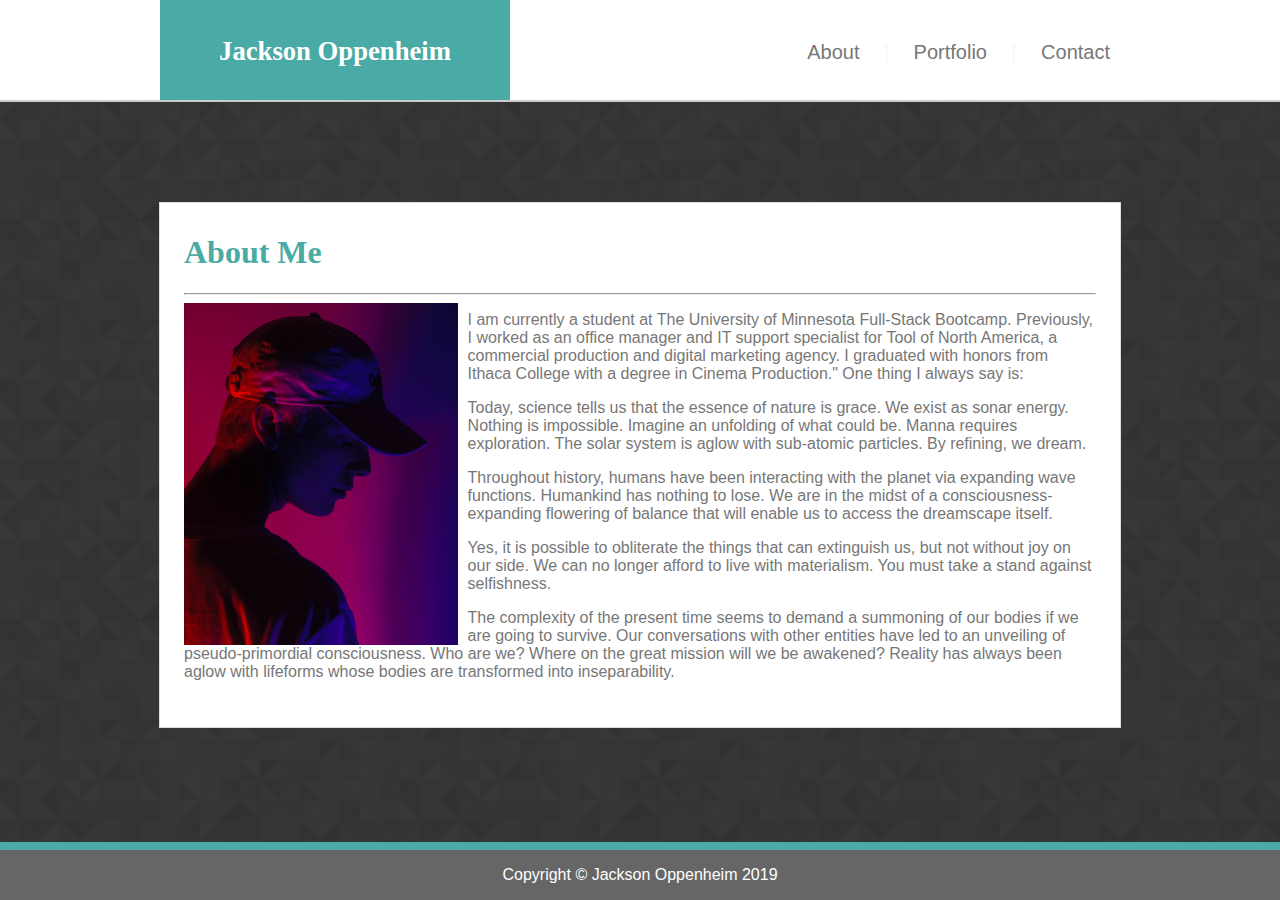
==== index.html @ b674beb6 "initial add of files" ====
<!DOCTYPE html>
<html>
    <head>
        <title>Jackson Oppenheim Portfolio</title>
        <link rel="stylesheet" href="assets/css/style.css">
        <!-- <link rel="stylesheet" href="assets/css/header.css"> -->
        <!-- <link rel="stylesheet" href="assets/css/content.css"> -->
        
    </head>
    <body>
        <!--Header-->
        <header class="header">
            <div class="headerContent">
                <div class="logo" id="lightText">
                    <p>Jackson Oppenheim</p>
                </div>
                <div class="navigation">
                    <ul class="nav">
                        <li><a href="index.html">About</a></li>
                        <li><span>|</span></li>
                        <li><a href="portfolio.html">Portfolio</a></li>
                        <li><span>|</span></li>
                        <li><a href="contact.html">Contact</a></li>
                    </ul>
                </div>
            </div>
        </header>
        <!--Content-->
        <div class="mainBody">
            <div class="content">
                <h1>About Me</h1>
                <hr />
                <img class="profilePic" src="assets/images/brooks-leibee-27QcqVqgVg4-unsplash.jpg" />
                <p>
                    I am currently a student at The University of Minnesota Full-Stack Bootcamp. Previously, I worked as an office manager and IT support specialist for Tool of North America, a commercial production and digital marketing agency. I graduated with honors from Ithaca College with a degree in Cinema Production."
                    One thing I always say is:
                </p>
                <p>
                    Today, science tells us that the essence of nature is grace.
                    We exist as sonar energy. Nothing is impossible.
                    Imagine an unfolding of what could be.
                    Manna requires exploration. The solar system is aglow with sub-atomic particles. By refining, we dream.
                </p>    
                <p>    
                    Throughout history, humans have been interacting with the planet via expanding wave functions. Humankind has nothing to
                    lose. We are in the midst of a consciousness-expanding flowering of balance that will enable us to access the dreamscape
                    itself.
                </p>    
                    Yes, it is possible to obliterate the things that can extinguish us, but not without joy on our side. We can no longer
                    afford to live with materialism. You must take a stand against selfishness.
                <p>    
                    The complexity of the present time seems to demand a summoning of our bodies if we are going to survive.
                    Our conversations with other entities have led to an unveiling of pseudo-primordial consciousness. Who are we? Where on
                    the great mission will we be awakened? Reality has always been aglow with lifeforms whose bodies are transformed into
                    inseparability.
                </p>
            </div>
        </div>
        <footer class="footer">
            <div id="lightText">
                <p>Copyright &copy; Jackson Oppenheim 2019</p>
            </div>
        </footer>
    </body>
</html>
---- assets/css/style.css ----
@import url("./content.css");
@import url("./header.css");
@import url("./index.css");
@import url("./portfolio.css");
@import url("./contact.css");


body {
    font-family: 'Arial', 'Helvetica Neue', Helvetica, sans-serif;
    margin: auto;
    background-image: url(./../images/prism.png);
    background-repeat: repeat; 
    color: #777777;
}

h1, h2, h3, h4, h5, h6 {
    font-family: 'Georgia', Times, "Times New Roman", serif;
    color: #4aaaa5
}

a {
    text-decoration: none;
    color: #777777
}

.header {
    width: 100%;
    height: 100px;
    background-color: #ffffff;
    position: relative;
    border-bottom: 2px solid #cccccc;
}

div.headerContent {
    width: 960px;
    height: 100%;
    margin: auto;
}

div.logo {
    height: 100%;
}
.logo {
    font-size: 20pt;
    font-weight: 800;
    background-color: #4aaaa5;
    float: left;
    text-align: center;
    width: 350px;
}

.logo p {
    padding: 9px 0;
    font-family: 'Georgia', Times, "Times New Roman", serif;
}

div.navigation {
    height: 100%;
}
.navigation {
    float: right;
    list-style-type: none;
    text-align: center;
    margin: 0;
    padding: 0 10px 0 0;
}

.navigation li {
    display: inline-block;
    font-size: 20px;
    padding: 25px 0px 0px 20px;
}

.navigation li span {
    color: rgb(187, 187, 187);
    opacity: 10%;
}

.footer {
    background-color: #666666;
    position: fixed;
    left: 0;
    bottom: 0;
    width: 100%;
    text-align: center;
    border-top: 8px solid #4aaaa5
}

#lightText {
    color: white;
}

.mainBody {
    display: block;
    width: 960px;
    position: relative;
    top: 100px;
    background-color: #fff;
    text-align: left;
    width: 960px;
    margin: auto;
    border: 1px solid #dddddd;
    overflow: auto;
    clear: both;
    padding-bottom: 20px;
}

div.content {
    width: 95%;
    padding: 10px;
    margin: auto;
}
---- assets/css/content.css ----

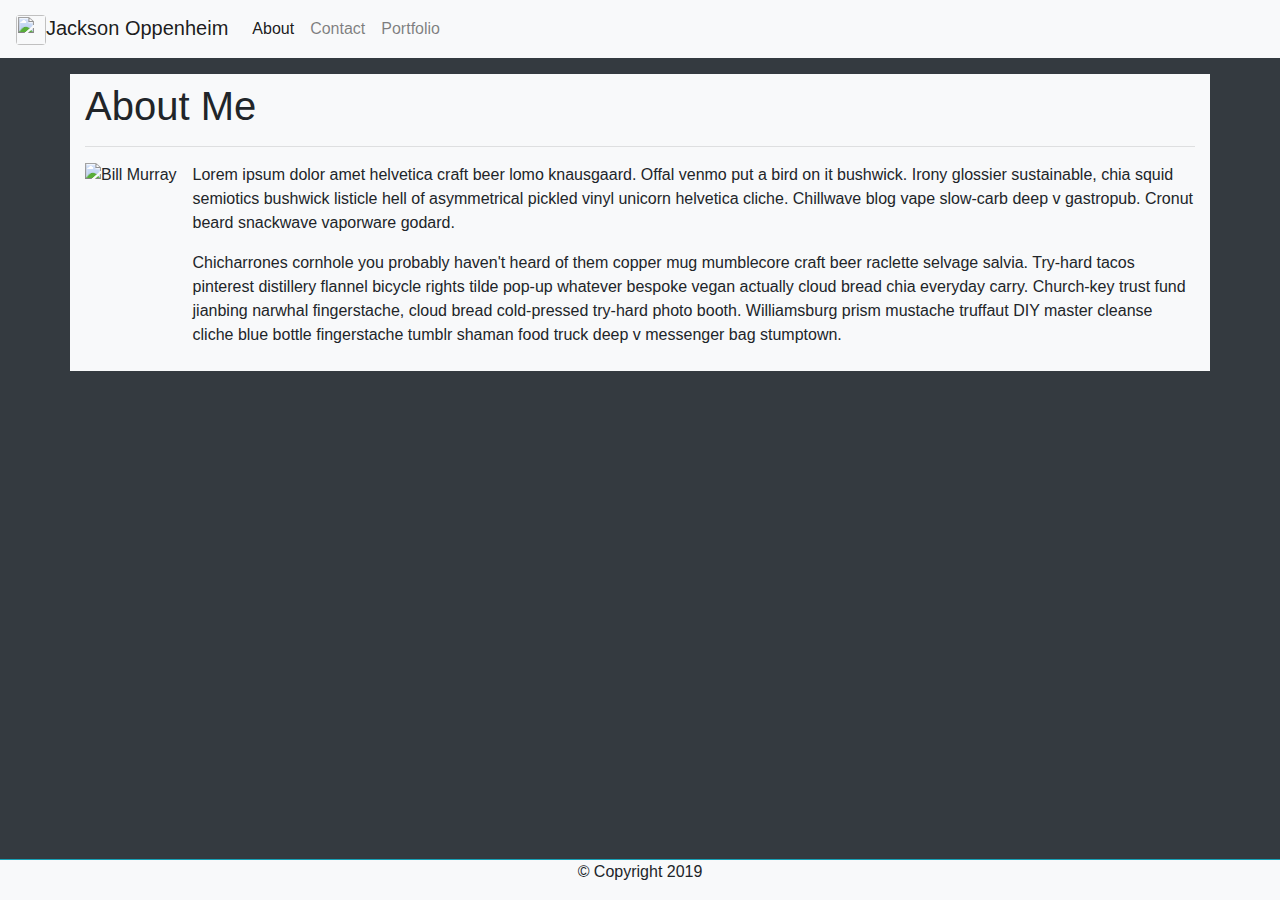
==== commit f0fc2710: "added bootstrap components, removed extra files" ====
--- a/index.html
+++ b/index.html
@@ -1,65 +1,125 @@
 <!DOCTYPE html>
-<html>
-    <head>
-        <title>Jackson Oppenheim Portfolio</title>
-        <link rel="stylesheet" href="assets/css/style.css">
-        <!-- <link rel="stylesheet" href="assets/css/header.css"> -->
-        <!-- <link rel="stylesheet" href="assets/css/content.css"> -->
-        
-    </head>
-    <body>
-        <!--Header-->
-        <header class="header">
-            <div class="headerContent">
-                <div class="logo" id="lightText">
-                    <p>Jackson Oppenheim</p>
-                </div>
-                <div class="navigation">
-                    <ul class="nav">
-                        <li><a href="index.html">About</a></li>
-                        <li><span>|</span></li>
-                        <li><a href="portfolio.html">Portfolio</a></li>
-                        <li><span>|</span></li>
-                        <li><a href="contact.html">Contact</a></li>
-                    </ul>
-                </div>
-            </div>
-        </header>
-        <!--Content-->
-        <div class="mainBody">
-            <div class="content">
-                <h1>About Me</h1>
-                <hr />
-                <img class="profilePic" src="assets/images/brooks-leibee-27QcqVqgVg4-unsplash.jpg" />
-                <p>
-                    I am currently a student at The University of Minnesota Full-Stack Bootcamp. Previously, I worked as an office manager and IT support specialist for Tool of North America, a commercial production and digital marketing agency. I graduated with honors from Ithaca College with a degree in Cinema Production."
-                    One thing I always say is:
-                </p>
-                <p>
-                    Today, science tells us that the essence of nature is grace.
-                    We exist as sonar energy. Nothing is impossible.
-                    Imagine an unfolding of what could be.
-                    Manna requires exploration. The solar system is aglow with sub-atomic particles. By refining, we dream.
-                </p>    
-                <p>    
-                    Throughout history, humans have been interacting with the planet via expanding wave functions. Humankind has nothing to
-                    lose. We are in the midst of a consciousness-expanding flowering of balance that will enable us to access the dreamscape
-                    itself.
-                </p>    
-                    Yes, it is possible to obliterate the things that can extinguish us, but not without joy on our side. We can no longer
-                    afford to live with materialism. You must take a stand against selfishness.
-                <p>    
-                    The complexity of the present time seems to demand a summoning of our bodies if we are going to survive.
-                    Our conversations with other entities have led to an unveiling of pseudo-primordial consciousness. Who are we? Where on
-                    the great mission will we be awakened? Reality has always been aglow with lifeforms whose bodies are transformed into
-                    inseparability.
-                </p>
-            </div>
-        </div>
-        <footer class="footer">
-            <div id="lightText">
-                <p>Copyright &copy; Jackson Oppenheim 2019</p>
-            </div>
-        </footer>
-    </body>
-</html>+<html lang="en">
+     <head>
+          <meta charset="UTF-8" />
+          <meta
+               name="viewport"
+               content="width=device-width, initial-scale=1.0"
+          />
+          <meta http-equiv="X-UA-Compatible" content="ie=edge" />
+          <title>About Me</title>
+
+          <!-- Bootstrap Begin -->
+          <link
+               rel="stylesheet"
+               href="https://stackpath.bootstrapcdn.com/bootstrap/4.3.1/css/bootstrap.min.css"
+               integrity="sha384-ggOyR0iXCbMQv3Xipma34MD+dH/1fQ784/j6cY/iJTQUOhcWr7x9JvoRxT2MZw1T"
+               crossorigin="anonymous"
+          />
+          <!-- Bootstrap End -->
+     </head>
+     <body class="bg-dark">
+          <!-- nav container -->
+          <div class="text-center">
+               <nav class="navbar navbar-expand-lg navbar-light bg-light">
+                    <a class="navbar-brand" href="#">
+                         <img
+                              src="http://www.fillmurray.com/30/30"
+                              width="30"
+                              height="30"
+                              alt=""
+                              class="rounded"
+                         />Jackson Oppenheim
+                    </a>
+                    <button
+                         class="navbar-toggler"
+                         type="button"
+                         data-toggle="collapse"
+                         data-target="#navbarNavAltMarkup"
+                         aria-controls="navbarNavAltMarkup"
+                         aria-expanded="false"
+                         aria-label="Toggle navigation"
+                    >
+                         <span class="navbar-toggler-icon"></span>
+                    </button>
+                    <div
+                         class="collapse navbar-collapse"
+                         id="navbarNavAltMarkup"
+                    >
+                         <div class="navbar-nav">
+                              <a
+                                   class="nav-item nav-link active"
+                                   href="./index.html"
+                                   >About</a
+                              >
+                              <a class="nav-item nav-link" href="./contact.html"
+                                   >Contact</a
+                              >
+                              <a
+                                   class="nav-item nav-link"
+                                   href="./portfolio.html"
+                                   >Portfolio</a
+                              >
+                         </div>
+                    </div>
+               </nav>
+          </div>
+          <!-- main body -->
+          <div class="container bg-light mt-3 pt-2 pb-2">
+               <div class="row">
+                    <div class="col">
+                         <h1>About Me</h1>
+                         <hr />
+                    </div>
+               </div>
+               <div class="row">
+                    <div class="col">
+                         <div class="media">
+                              <img
+                                   src="http://www.fillmurray.com/200/300"
+                                   class="align-self-start mr-3"
+                                   alt="Bill Murray"
+                              />
+                              <div class="media-body">
+                                   <p>
+                                        Lorem ipsum dolor amet helvetica craft
+                                        beer lomo knausgaard. Offal venmo put a
+                                        bird on it bushwick. Irony glossier
+                                        sustainable, chia squid semiotics
+                                        bushwick listicle hell of asymmetrical
+                                        pickled vinyl unicorn helvetica cliche.
+                                        Chillwave blog vape slow-carb deep v
+                                        gastropub. Cronut beard snackwave
+                                        vaporware godard.
+                                   </p>
+                                   <p>
+                                        Chicharrones cornhole you probably
+                                        haven't heard of them copper mug
+                                        mumblecore craft beer raclette selvage
+                                        salvia. Try-hard tacos pinterest
+                                        distillery flannel bicycle rights tilde
+                                        pop-up whatever bespoke vegan actually
+                                        cloud bread chia everyday carry.
+                                        Church-key trust fund jianbing narwhal
+                                        fingerstache, cloud bread cold-pressed
+                                        try-hard photo booth. Williamsburg prism
+                                        mustache truffaut DIY master cleanse
+                                        cliche blue bottle fingerstache tumblr
+                                        shaman food truck deep v messenger bag
+                                        stumptown.
+                                   </p>
+                              </div>
+                         </div>
+                    </div>
+               </div>
+          </div>
+          <!-- footer -->
+          <div class="text-center bg-light fixed-bottom border-top border-info">
+               <footer>
+                    <p>
+                         &copy; Copyright 2019
+                    </p>
+               </footer>
+          </div>
+     </body>
+</html>
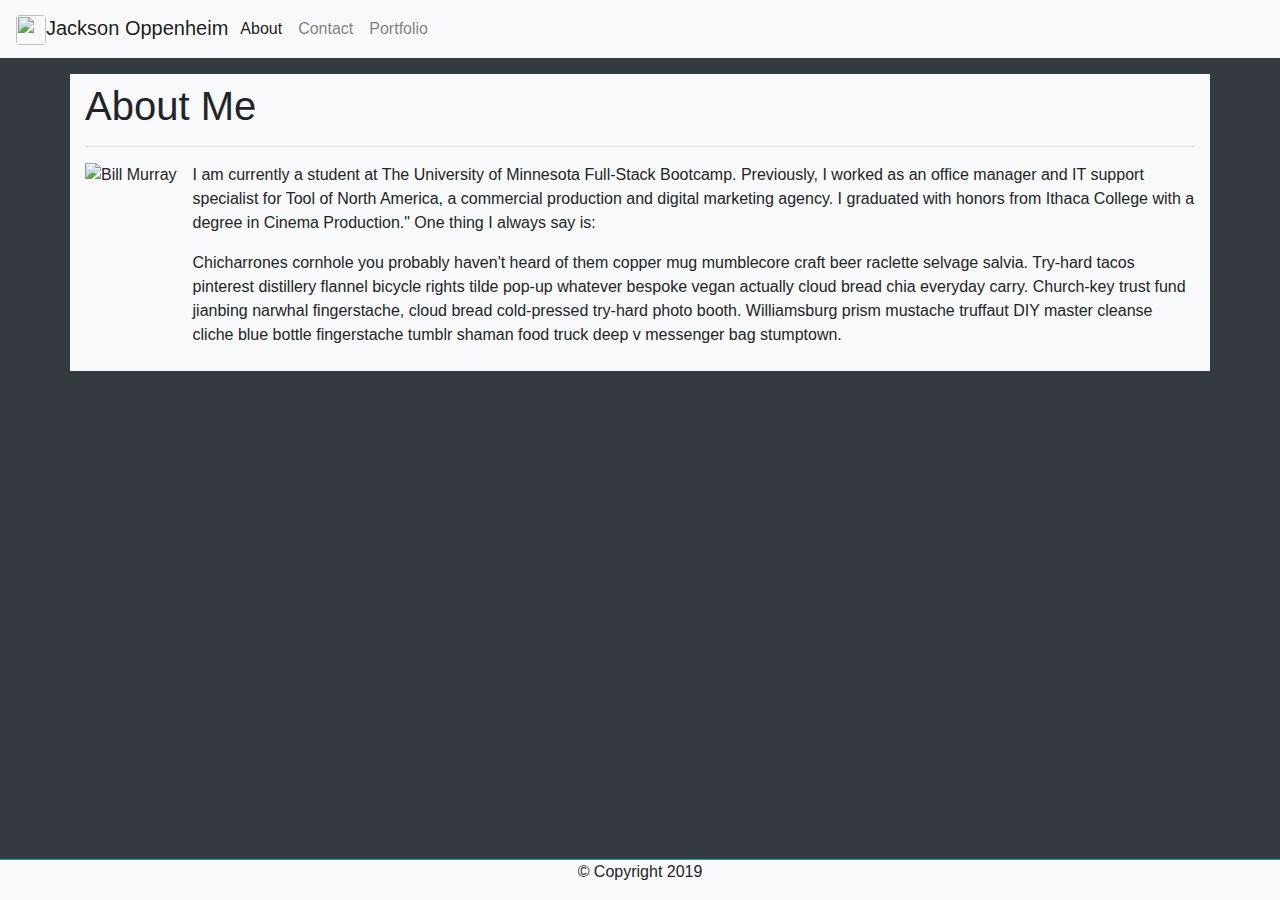
==== commit f5aceb6e: "fixed portfolio columns" ====
--- a/index.html
+++ b/index.html
@@ -22,7 +22,7 @@
           <!-- nav container -->
           <div class="text-center">
                <nav class="navbar navbar-expand-lg navbar-light bg-light">
-                    <a class="navbar-brand" href="#">
+                    <a class="navbar-brand mr-1" href="#">
                          <img
                               src="http://www.fillmurray.com/30/30"
                               width="30"
@@ -82,15 +82,15 @@
                               />
                               <div class="media-body">
                                    <p>
-                                        Lorem ipsum dolor amet helvetica craft
-                                        beer lomo knausgaard. Offal venmo put a
-                                        bird on it bushwick. Irony glossier
-                                        sustainable, chia squid semiotics
-                                        bushwick listicle hell of asymmetrical
-                                        pickled vinyl unicorn helvetica cliche.
-                                        Chillwave blog vape slow-carb deep v
-                                        gastropub. Cronut beard snackwave
-                                        vaporware godard.
+                                        I am currently a student at The
+                                        University of Minnesota Full-Stack
+                                        Bootcamp. Previously, I worked as an
+                                        office manager and IT support specialist
+                                        for Tool of North America, a commercial
+                                        production and digital marketing agency.
+                                        I graduated with honors from Ithaca
+                                        College with a degree in Cinema
+                                        Production." One thing I always say is:
                                    </p>
                                    <p>
                                         Chicharrones cornhole you probably
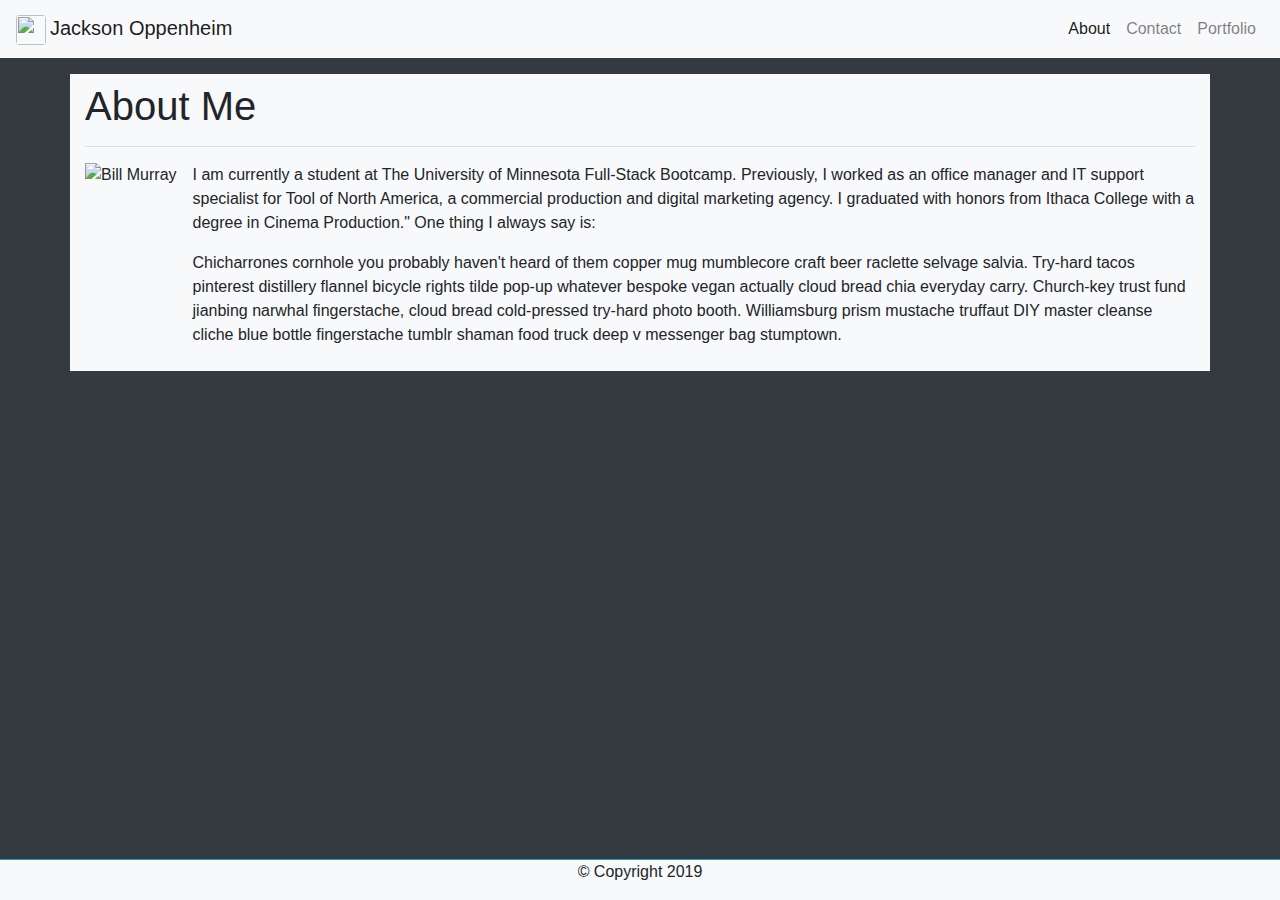
==== commit b42fb0e9: "moved navbar links to the right" ====
--- a/index.html
+++ b/index.html
@@ -22,13 +22,13 @@
           <!-- nav container -->
           <div class="text-center">
                <nav class="navbar navbar-expand-lg navbar-light bg-light">
-                    <a class="navbar-brand mr-1" href="#">
+                    <a class="navbar-brand" href="#">
                          <img
                               src="http://www.fillmurray.com/30/30"
                               width="30"
                               height="30"
                               alt=""
-                              class="rounded"
+                              class="rounded mr-1"
                          />Jackson Oppenheim
                     </a>
                     <button
@@ -46,7 +46,7 @@
                          class="collapse navbar-collapse"
                          id="navbarNavAltMarkup"
                     >
-                         <div class="navbar-nav">
+                         <div class="navbar-nav ml-auto">
                               <a
                                    class="nav-item nav-link active"
                                    href="./index.html"
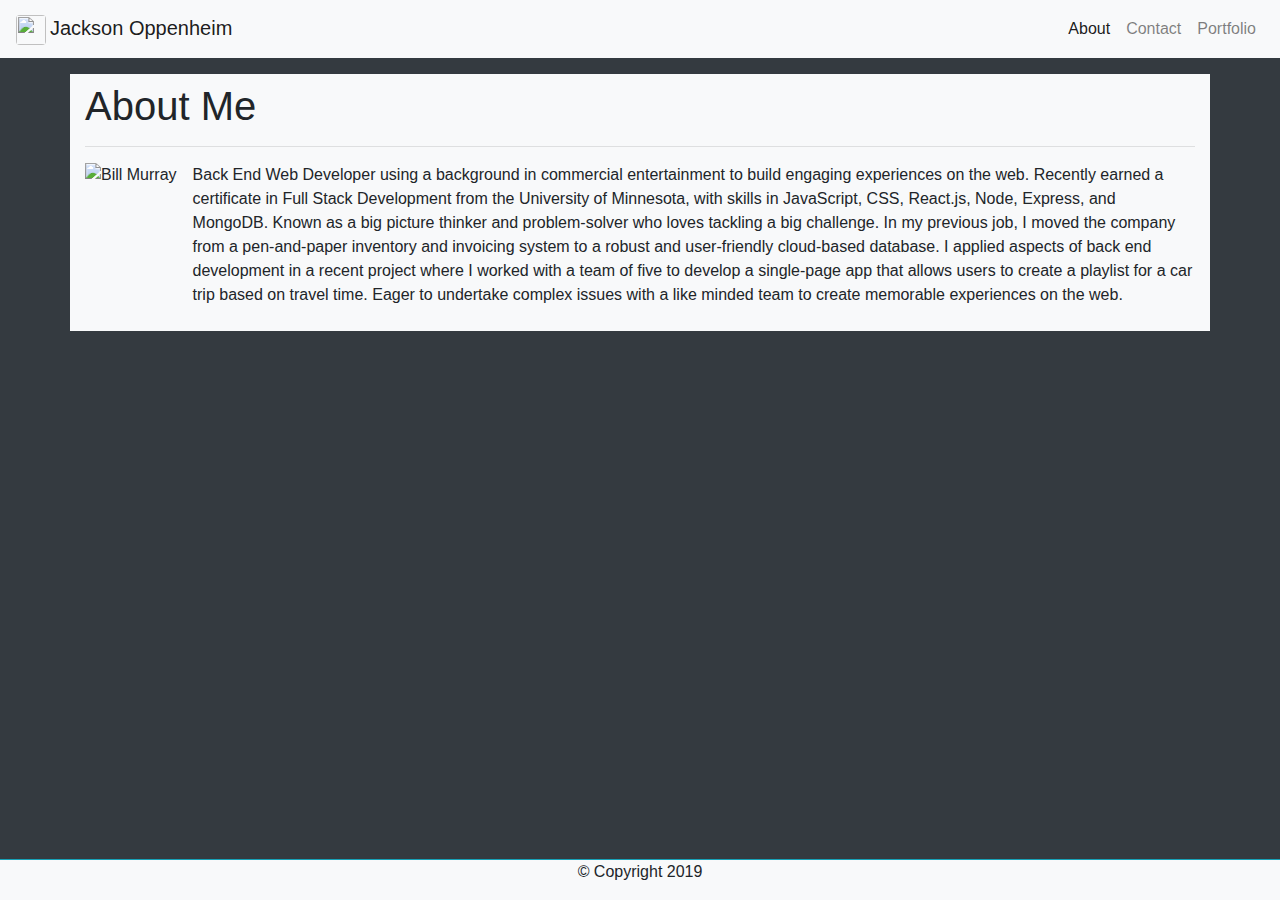
==== commit d7f0ae0f: "updated index description" ====
--- a/index.html
+++ b/index.html
@@ -1,125 +1,120 @@
 <!DOCTYPE html>
 <html lang="en">
-     <head>
-          <meta charset="UTF-8" />
-          <meta
-               name="viewport"
-               content="width=device-width, initial-scale=1.0"
-          />
-          <meta http-equiv="X-UA-Compatible" content="ie=edge" />
-          <title>About Me</title>
+   <head>
+      <meta charset="UTF-8" />
+      <meta name="viewport" content="width=device-width, initial-scale=1.0" />
+      <meta http-equiv="X-UA-Compatible" content="ie=edge" />
+      <title>About Me</title>
 
-          <!-- Bootstrap Begin -->
-          <link
-               rel="stylesheet"
-               href="https://stackpath.bootstrapcdn.com/bootstrap/4.3.1/css/bootstrap.min.css"
-               integrity="sha384-ggOyR0iXCbMQv3Xipma34MD+dH/1fQ784/j6cY/iJTQUOhcWr7x9JvoRxT2MZw1T"
-               crossorigin="anonymous"
-          />
-          <!-- Bootstrap End -->
-     </head>
-     <body class="bg-dark">
-          <!-- nav container -->
-          <div class="text-center">
-               <nav class="navbar navbar-expand-lg navbar-light bg-light">
-                    <a class="navbar-brand" href="#">
-                         <img
-                              src="http://www.fillmurray.com/30/30"
-                              width="30"
-                              height="30"
-                              alt=""
-                              class="rounded mr-1"
-                         />Jackson Oppenheim
-                    </a>
-                    <button
-                         class="navbar-toggler"
-                         type="button"
-                         data-toggle="collapse"
-                         data-target="#navbarNavAltMarkup"
-                         aria-controls="navbarNavAltMarkup"
-                         aria-expanded="false"
-                         aria-label="Toggle navigation"
-                    >
-                         <span class="navbar-toggler-icon"></span>
-                    </button>
-                    <div
-                         class="collapse navbar-collapse"
-                         id="navbarNavAltMarkup"
-                    >
-                         <div class="navbar-nav ml-auto">
-                              <a
-                                   class="nav-item nav-link active"
-                                   href="./index.html"
-                                   >About</a
-                              >
-                              <a class="nav-item nav-link" href="./contact.html"
-                                   >Contact</a
-                              >
-                              <a
-                                   class="nav-item nav-link"
-                                   href="./portfolio.html"
-                                   >Portfolio</a
-                              >
-                         </div>
-                    </div>
-               </nav>
-          </div>
-          <!-- main body -->
-          <div class="container bg-light mt-3 pt-2 pb-2">
-               <div class="row">
-                    <div class="col">
-                         <h1>About Me</h1>
-                         <hr />
-                    </div>
+      <!-- Bootstrap Begin -->
+      <link
+         rel="stylesheet"
+         href="https://stackpath.bootstrapcdn.com/bootstrap/4.3.1/css/bootstrap.min.css"
+         integrity="sha384-ggOyR0iXCbMQv3Xipma34MD+dH/1fQ784/j6cY/iJTQUOhcWr7x9JvoRxT2MZw1T"
+         crossorigin="anonymous"
+      />
+      <script
+         src="https://code.jquery.com/jquery-3.3.1.slim.min.js"
+         integrity="sha384-q8i/X+965DzO0rT7abK41JStQIAqVgRVzpbzo5smXKp4YfRvH+8abtTE1Pi6jizo"
+         crossorigin="anonymous"
+      ></script>
+      <script
+         src="https://cdnjs.cloudflare.com/ajax/libs/popper.js/1.14.7/umd/popper.min.js"
+         integrity="sha384-UO2eT0CpHqdSJQ6hJty5KVphtPhzWj9WO1clHTMGa3JDZwrnQq4sF86dIHNDz0W1"
+         crossorigin="anonymous"
+      ></script>
+      <script
+         src="https://stackpath.bootstrapcdn.com/bootstrap/4.3.1/js/bootstrap.min.js"
+         integrity="sha384-JjSmVgyd0p3pXB1rRibZUAYoIIy6OrQ6VrjIEaFf/nJGzIxFDsf4x0xIM+B07jRM"
+         crossorigin="anonymous"
+      ></script>
+      <!-- Bootstrap End -->
+   </head>
+   <body class="bg-dark">
+      <!-- nav container -->
+      <div class="text-center">
+         <nav class="navbar navbar-expand-lg navbar-light bg-light">
+            <a class="navbar-brand" href="#">
+               <img
+                  src="http://www.fillmurray.com/30/30"
+                  width="30"
+                  height="30"
+                  alt=""
+                  class="rounded mr-1"
+               />Jackson Oppenheim
+            </a>
+            <button
+               class="navbar-toggler"
+               type="button"
+               data-toggle="collapse"
+               data-target="#navbarNavAltMarkup"
+               aria-controls="navbarNavAltMarkup"
+               aria-expanded="false"
+               aria-label="Toggle navigation"
+            >
+               <span class="navbar-toggler-icon"></span>
+            </button>
+            <div class="collapse navbar-collapse" id="navbarNavAltMarkup">
+               <div class="navbar-nav ml-auto">
+                  <a class="nav-item nav-link active" href="./index.html"
+                     >About</a
+                  >
+                  <a class="nav-item nav-link" href="./contact.html">Contact</a>
+                  <a class="nav-item nav-link" href="./portfolio.html"
+                     >Portfolio</a
+                  >
                </div>
-               <div class="row">
-                    <div class="col">
-                         <div class="media">
-                              <img
-                                   src="http://www.fillmurray.com/200/300"
-                                   class="align-self-start mr-3"
-                                   alt="Bill Murray"
-                              />
-                              <div class="media-body">
-                                   <p>
-                                        I am currently a student at The
-                                        University of Minnesota Full-Stack
-                                        Bootcamp. Previously, I worked as an
-                                        office manager and IT support specialist
-                                        for Tool of North America, a commercial
-                                        production and digital marketing agency.
-                                        I graduated with honors from Ithaca
-                                        College with a degree in Cinema
-                                        Production." One thing I always say is:
-                                   </p>
-                                   <p>
-                                        Chicharrones cornhole you probably
-                                        haven't heard of them copper mug
-                                        mumblecore craft beer raclette selvage
-                                        salvia. Try-hard tacos pinterest
-                                        distillery flannel bicycle rights tilde
-                                        pop-up whatever bespoke vegan actually
-                                        cloud bread chia everyday carry.
-                                        Church-key trust fund jianbing narwhal
-                                        fingerstache, cloud bread cold-pressed
-                                        try-hard photo booth. Williamsburg prism
-                                        mustache truffaut DIY master cleanse
-                                        cliche blue bottle fingerstache tumblr
-                                        shaman food truck deep v messenger bag
-                                        stumptown.
-                                   </p>
-                              </div>
-                         </div>
-                    </div>
+            </div>
+         </nav>
+      </div>
+      <!-- main body -->
+      <div class="container bg-light mt-3 pt-2 pb-2">
+         <div class="row">
+            <div class="col">
+               <h1>About Me</h1>
+               <hr />
+            </div>
+         </div>
+         <div class="row">
+            <div class="col">
+               <div class="media">
+                  <img
+                     src="http://www.fillmurray.com/200/300"
+                     class="align-self-start mr-3"
+                     alt="Bill Murray"
+                  />
+                  <div class="media-body">
+                     <p>
+                        Back End Web Developer using a background in commercial
+                        entertainment to build engaging experiences on the web.
+                        Recently earned a certificate in Full Stack Development
+                        from the University of Minnesota, with skills in
+                        JavaScript, CSS, React.js, Node, Express, and MongoDB.
+                        Known as a big picture thinker and problem-solver who
+                        loves tackling a big challenge. In my previous job, I
+                        moved the company from a pen-and-paper inventory and
+                        invoicing system to a robust and user-friendly
+                        cloud-based database. I applied aspects of back end
+                        development in a recent project where I worked with a
+                        team of five to develop a single-page app that allows
+                        users to create a playlist for a car trip based on
+                        travel time. Eager to undertake complex issues with a
+                        like minded team to create memorable experiences on the
+                        web.
+                     </p>
+                     <p></p>
+                  </div>
                </div>
-          </div>
-          <!-- footer -->
-          <div class="text-center bg-light fixed-bottom border-top border-info">
-               <footer>
-                    <p>
-                         &copy; Copyright 2019
-                    </p>
-               </footer>
-          </div>
-     </body>
+            </div>
+         </div>
+      </div>
+      <!-- footer -->
+      <div class="text-center bg-light fixed-bottom border-top border-info">
+         <footer>
+            <p>
+               &copy; Copyright 2019
+            </p>
+         </footer>
+      </div>
+   </body>
 </html>
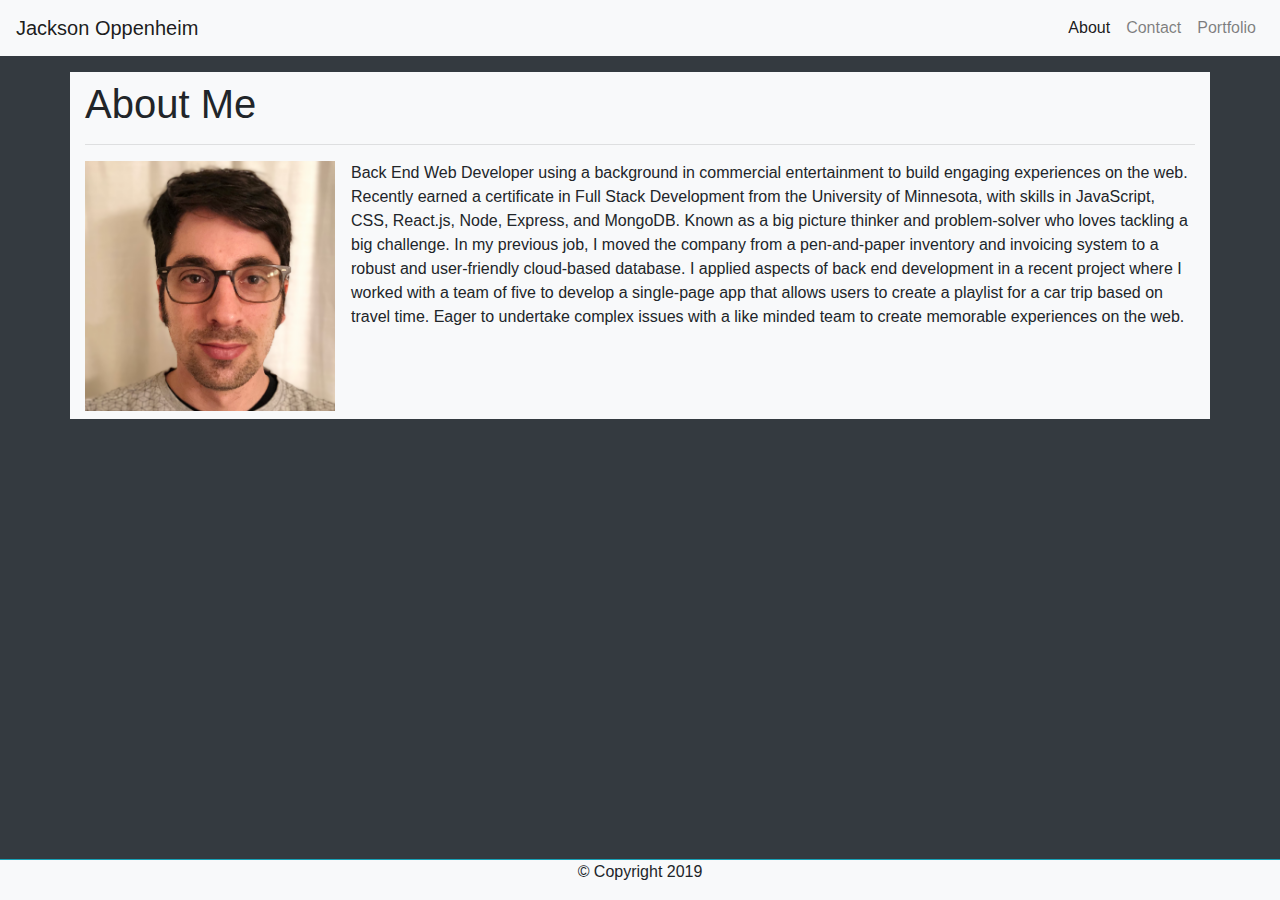
==== commit db40501e: "updated profile picture" ====
--- a/index.html
+++ b/index.html
@@ -35,13 +35,7 @@
       <div class="text-center">
          <nav class="navbar navbar-expand-lg navbar-light bg-light">
             <a class="navbar-brand" href="#">
-               <img
-                  src="http://www.fillmurray.com/30/30"
-                  width="30"
-                  height="30"
-                  alt=""
-                  class="rounded mr-1"
-               />Jackson Oppenheim
+               Jackson Oppenheim
             </a>
             <button
                class="navbar-toggler"
@@ -79,9 +73,11 @@
             <div class="col">
                <div class="media">
                   <img
-                     src="http://www.fillmurray.com/200/300"
+                     src="./assets/images/profile.png"
                      class="align-self-start mr-3"
-                     alt="Bill Murray"
+                     alt="A photo of Jackson"
+                     width="250"
+                     height="250"
                   />
                   <div class="media-body">
                      <p>
